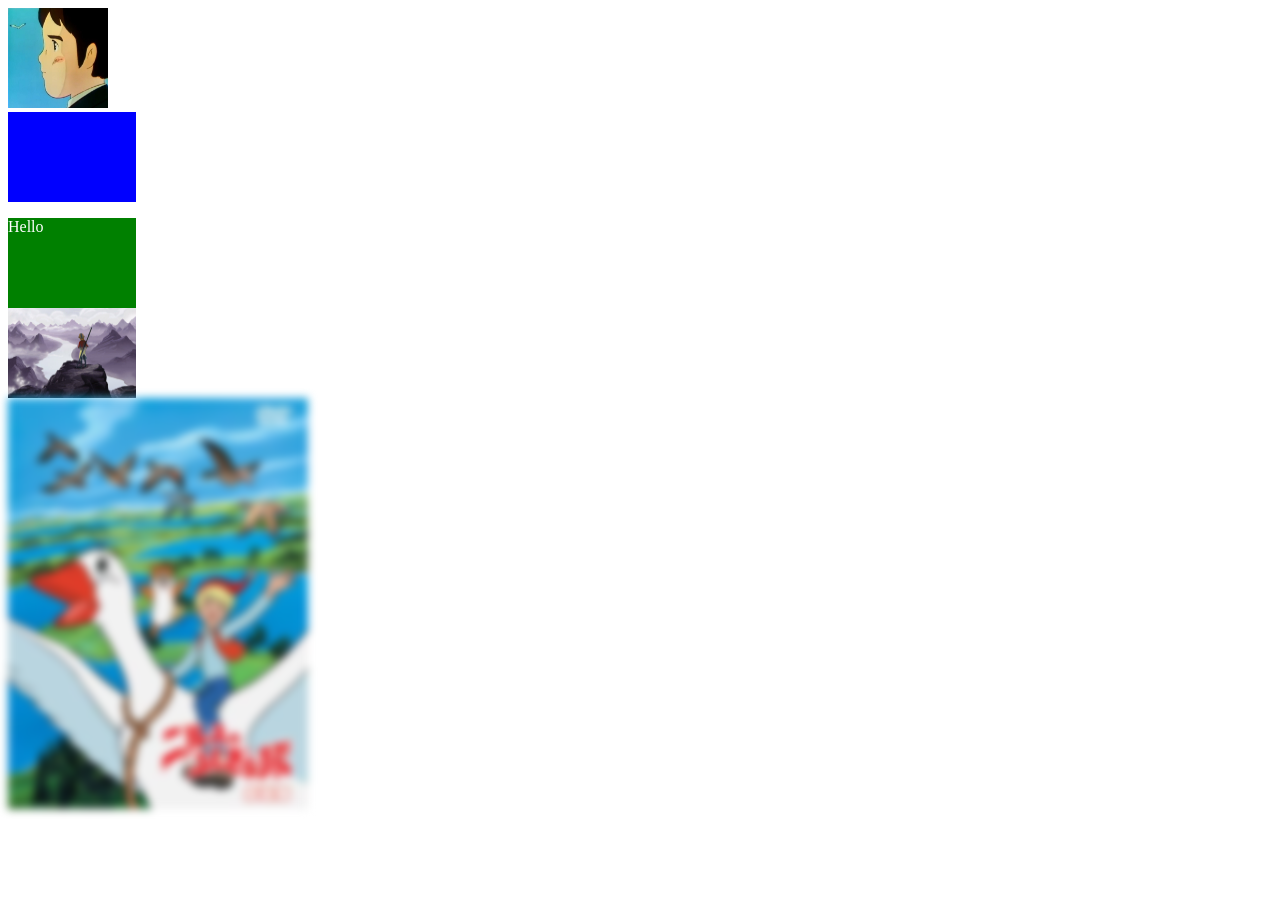
==== index1.html @ ea81d568 "media-query" ====
<!DOCTYPE html>
<html lang="en">
<head>
    <meta charset="UTF-8">
    <meta http-equiv="X-UA-Compatible" content="IE=edge">
    <meta name="viewport" content="width=device-width, initial-scale=1.0">
    <title>Document</title>
    <link rel="stylesheet" href="style1.css" media="screen and (min-width:600px)"/>
    <link rel="stylesheet" href="style2.css" media="screen and (max-width:600px)"/>

    <img id="marko" src="marko.jpg" alt="">

    <div id="blue"></div>

    <div id="green"><p id="greenp">Hello</p></div>

    <div id="forest">
        <img id="avam" src="avatar.jpg" alt="">
        <img id="avaf" src="avatarforest.png" alt="">
    </div>

    <img id="nils" src="nils.jpg" alt="">

    


</head>
<body>
    
</body>
</html>
---- style1.css ----
#marko{
    width: 100px;
    height: 100px; 
}
#blue{
    width: 10vw;
    height: 10vh;
    background-color: blue;
}

#green{
    width: 10vw;
    height: 10vh;
    background-color: green;
}

#greenp{
    color: white;
}

#avam{
    width: 10vw;
    height: 10vh;
}
#avaf{
    display: none;
}
#forest{
    width: 10vw;
    height: 10vh;
    background-image:url(avatar.jpg);
}

#nils{
    filter: blur(4px);
}
---- style2.css ----
#marko{
    width: 30px;
    height: 30px; 
}

#blue{
    width: 10vw;
    height: 10vh;
    background-color: red;
}
#green{
    width: 10vw;
    height: 10vh;
    background-color: green;
}
#greenp{
    color: yellow;
}

#avaf{
    width: 10vw;
    height: 10vh;
}
#avam{
    display: none;
}
#forest{
    width: 10vw;
    height: 10vh;
    background-image:url(avatarforest.png);
}

#nils{
    filter: grayscale(1);
}
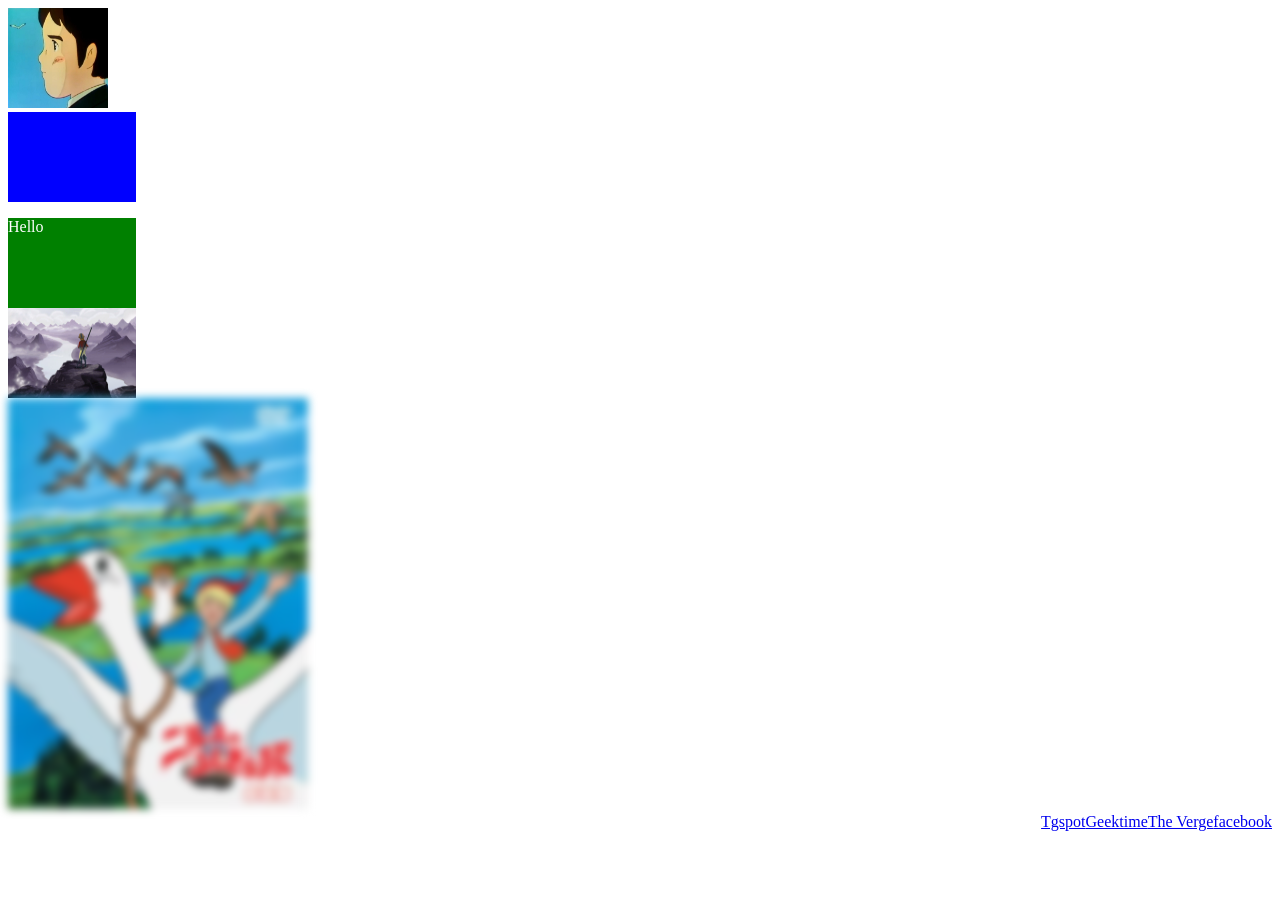
==== commit ce790d17: "commit" ====
--- a/index1.html
+++ b/index1.html
@@ -21,7 +21,16 @@
 
     <img id="nils" src="nils.jpg" alt="">
 
-    
+    <div class="links">
+        <a href="https://www.facebook.com/">facebook</a>
+        <br>
+        <a href="https://www.theverge.com/">The Verge</a>
+        <br>
+        <a href="https://www.geektime.co.il/">Geektime</a>
+        <br>
+        <a href="https://www.tgspot.co.il/">Tgspot</a>
+
+    </div>
 
 
 </head>
--- a/style1.css
+++ b/style1.css
@@ -33,4 +33,9 @@
 
 #nils{
     filter: blur(4px);
+}
+
+.links{
+    display: flex;
+    direction: rtl;
 }
--- a/style2.css
+++ b/style2.css
@@ -32,4 +32,8 @@
 
 #nils{
     filter: grayscale(1);
+}
+
+.links{
+    display:grid;
 }
